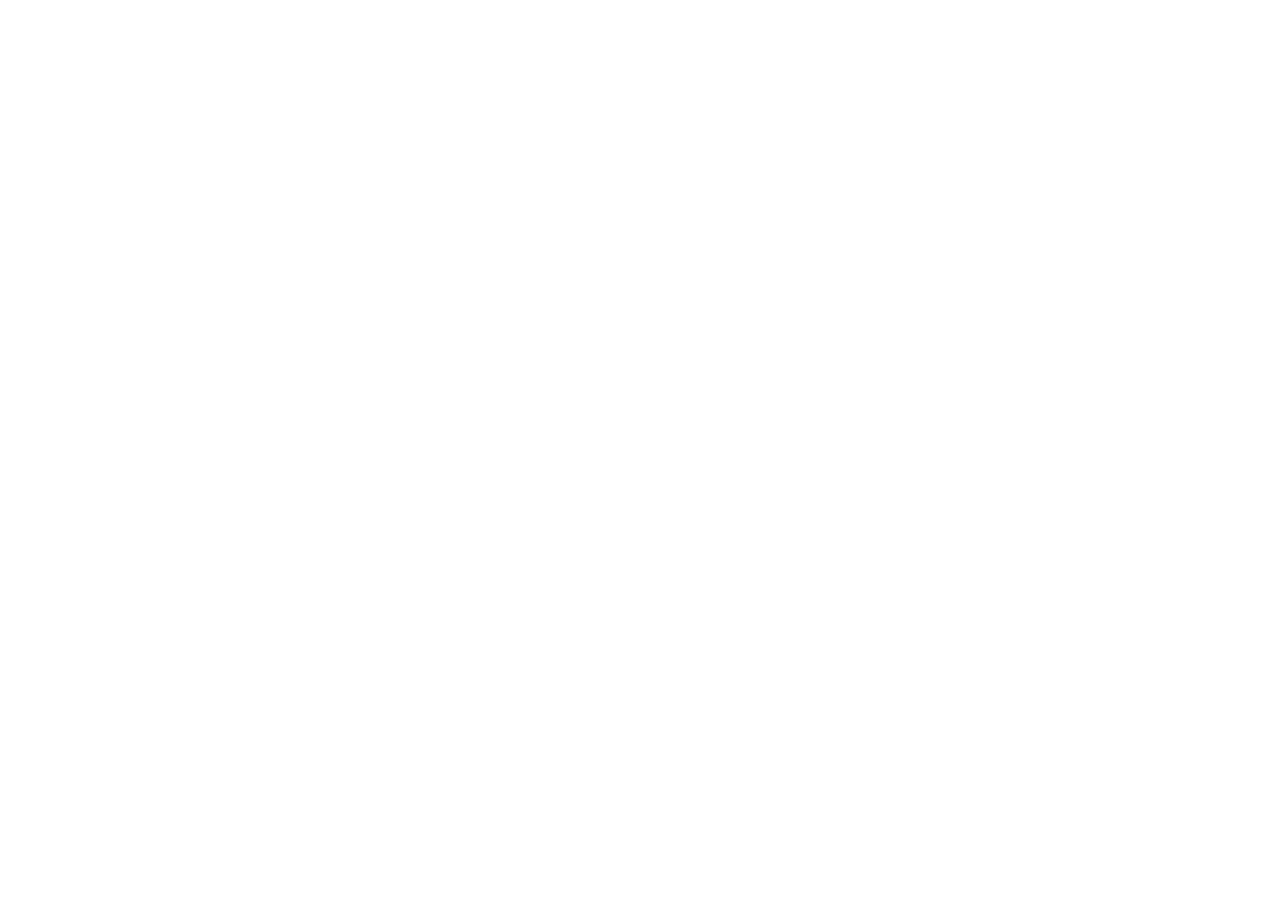
==== index.html @ 32f160f7 "added initial files and file structure" ====
<!DOCTYPE html>
<html lang="en">
<head>
    <meta charset="UTF-8">
    <meta name="viewport" content="width=device-width, initial-scale=1.0">
    <title>My First Blog</title>
</head>
<body>
    
</body>
</html>
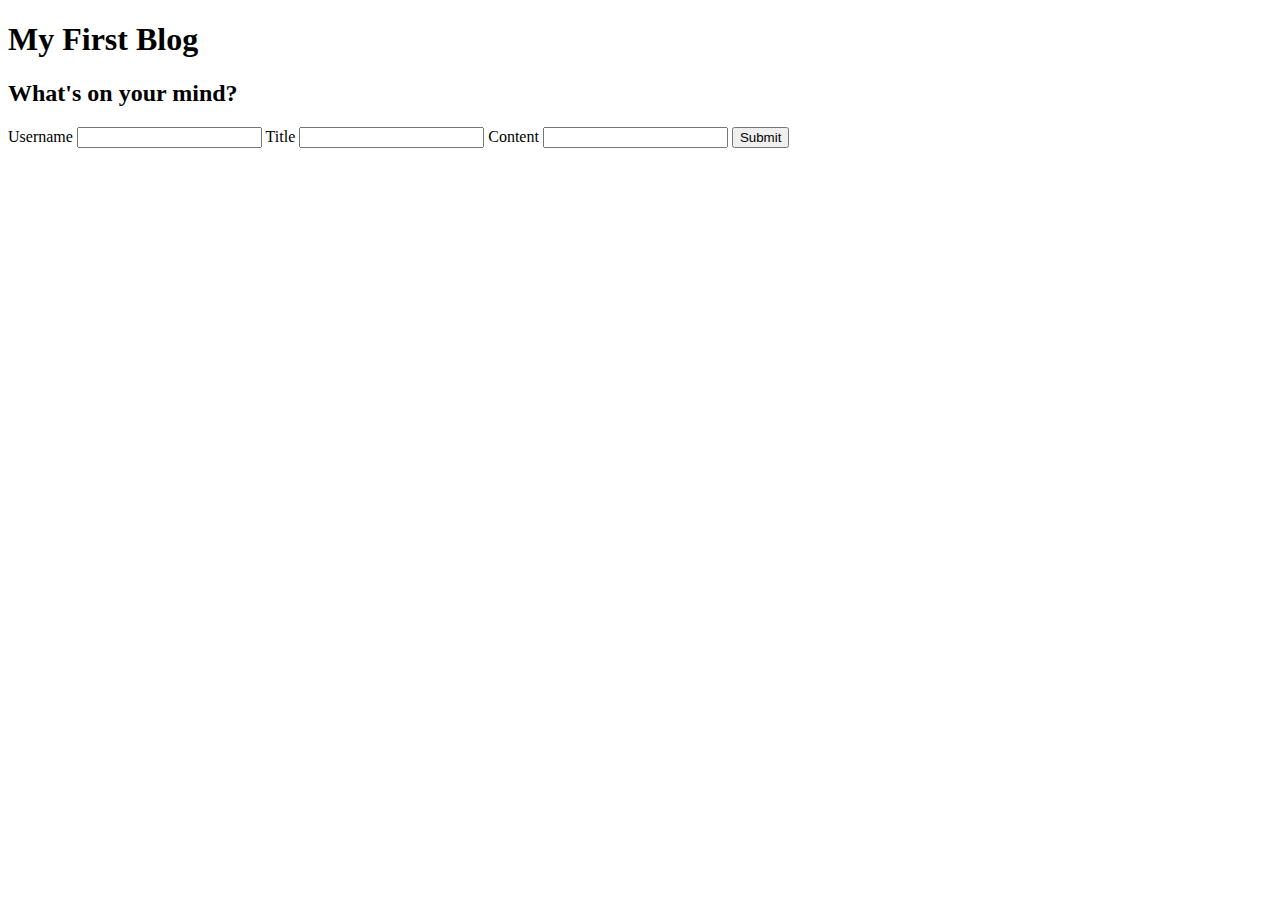
==== commit 7f18103c: "Added working js for localstorage and form transfer" ====
--- a/index.html
+++ b/index.html
@@ -6,6 +6,24 @@
     <title>My First Blog</title>
 </head>
 <body>
+
+    <header>
+        <h1>My First Blog</h1>
+    </header>
     
+    <h2>What's on your mind?</h2>
+    <form>
+        <label for="username">Username</label>
+        <input type="text" id="username" name="username">
+
+        <label for="title">Title</label>
+        <input type="text" id="title" name="title">
+        
+        <label for="content">Content</label>
+        <input type="text" id="content" name="content">
+
+       <button id="submit">Submit</button>
+    </form>
+<script src="./assets/js/form.js"></script>
 </body>
 </html>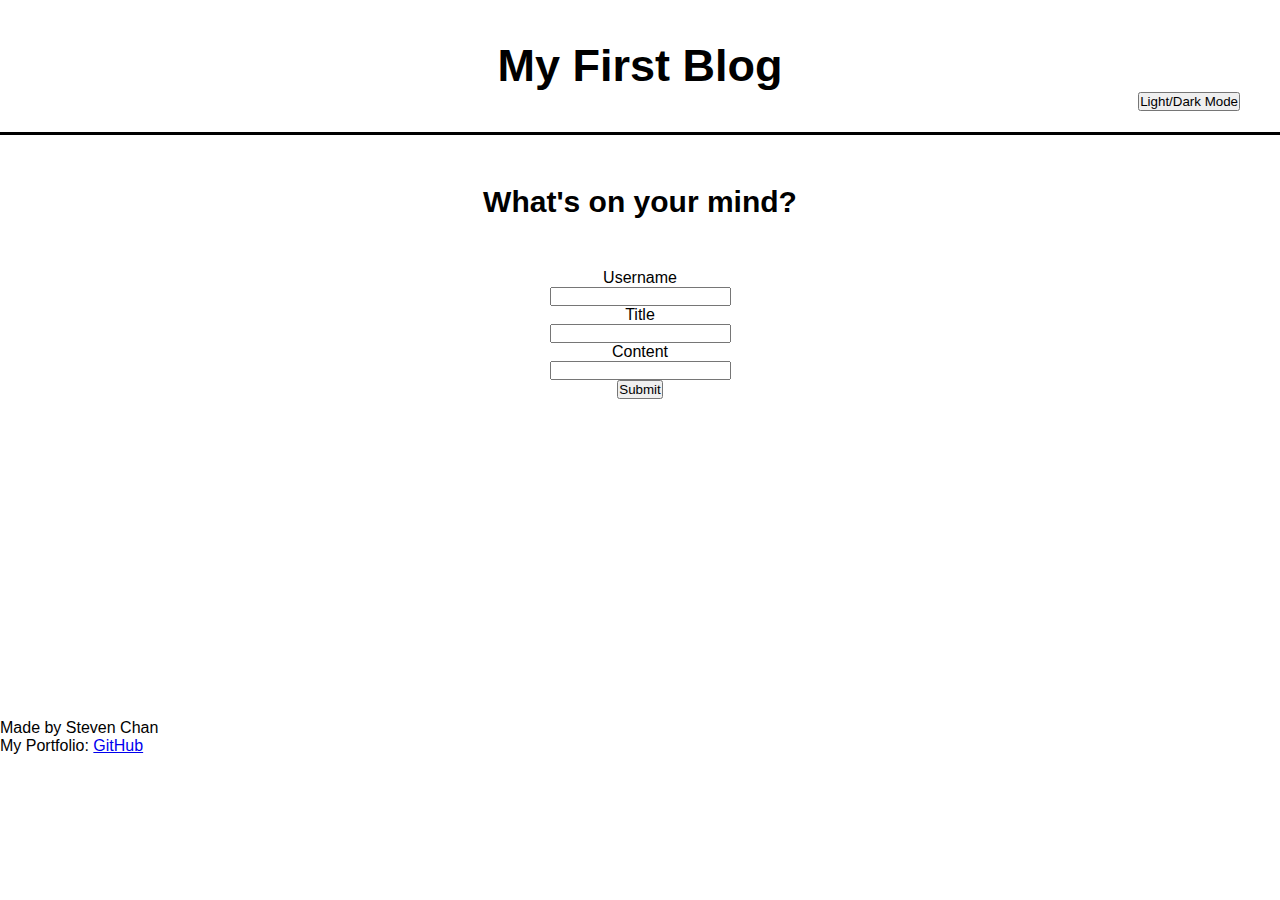
==== commit d20046a3: "Added some basic CSS styling to index.html" ====
--- a/index.html
+++ b/index.html
@@ -3,27 +3,40 @@
 <head>
     <meta charset="UTF-8">
     <meta name="viewport" content="width=device-width, initial-scale=1.0">
+    <link rel="stylesheet" href="./assets/css/form.css">
     <title>My First Blog</title>
 </head>
 <body>
 
-    <header>
+    <header class="header">
         <h1>My First Blog</h1>
+
+        <nav>
+            <button id="lightingmode">Light/Dark Mode</button>
+        </nav>
     </header>
     
     <h2>What's on your mind?</h2>
-    <form>
-        <label for="username">Username</label>
-        <input type="text" id="username" name="username">
 
-        <label for="title">Title</label>
-        <input type="text" id="title" name="title">
+    <main>
+        <form>
+            <label for="username">Username</label>
+            <input type="text" id="username" name="username">
+
+            <label for="title">Title</label>
+            <input type="text" id="title" name="title">
         
-        <label for="content">Content</label>
-        <input type="text" id="content" name="content">
+            <label for="content">Content</label>
+            <input type="text" id="content" name="content">
 
-       <button id="submit">Submit</button>
-    </form>
+            <button id="submit">Submit</button>
+        </form>
+    </main>
+
+    <footer>
+        <p>Made by Steven Chan</p>
+        <p>My Portfolio: <a href="https://github.com/SC-ltc">GitHub</a></p>
+    </footer>
 <script src="./assets/js/form.js"></script>
 </body>
 </html>--- a/assets/css/form.css
+++ b/assets/css/form.css
@@ -0,0 +1,40 @@
+* {
+    box-sizing: border-box;
+    padding: 0;
+    margin: 0;
+}
+
+body {
+    font-family: Arial, Helvetica, sans-serif
+}
+
+.header {
+    padding: 40px;
+    border-bottom: black solid 3px;
+}
+
+.header h1 {
+    text-align: center;
+    font-size: 45px;
+}
+
+.header nav {
+    float: right;
+}
+
+h2 {
+    font-size: 30px;
+    padding: 50px;
+    text-align: center;
+}
+
+main {
+    height: 50vh;
+}
+
+form {
+    display: flex;
+    flex-direction: column;
+    align-items: center;
+    justify-content: space-evenly;
+}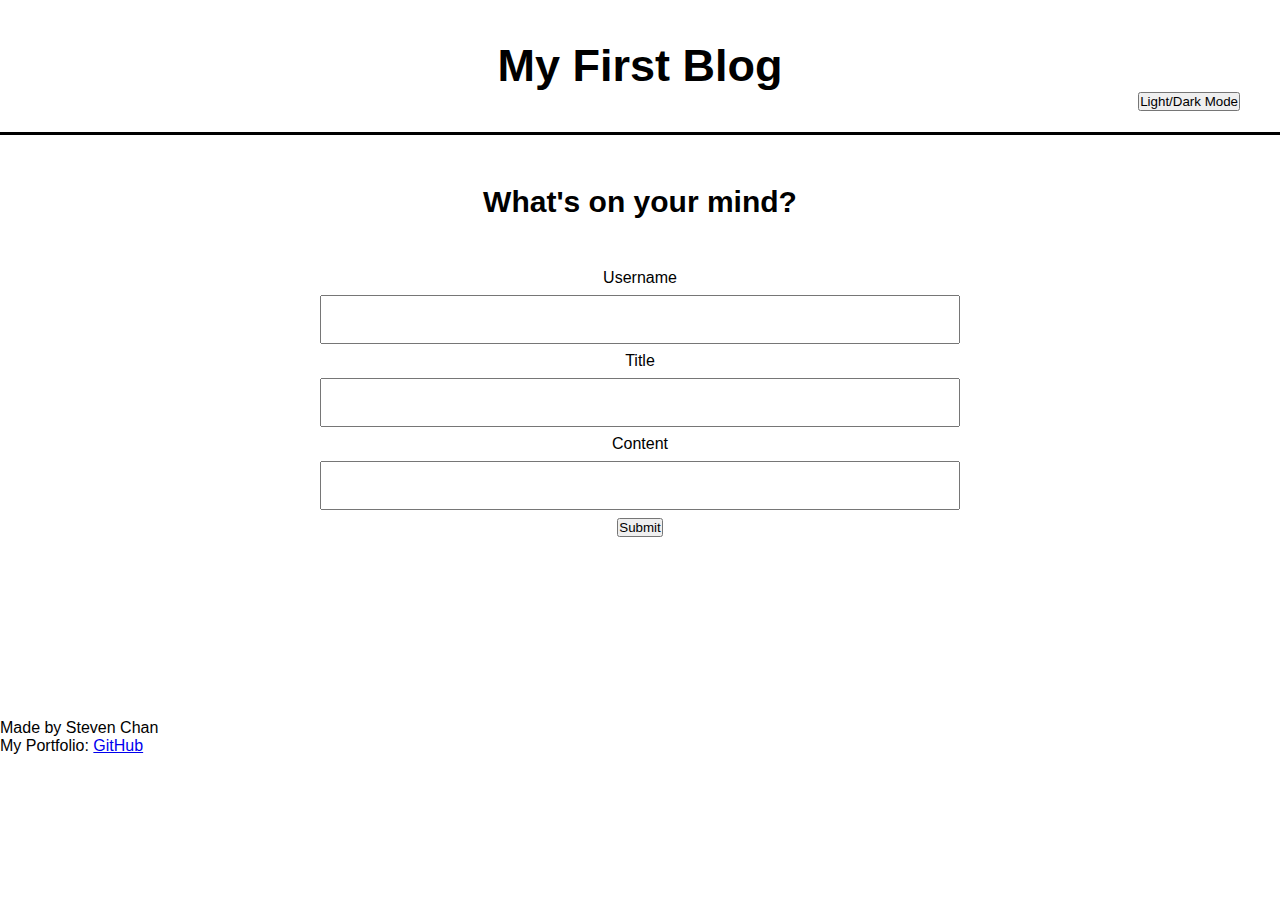
==== commit 7c9f86a5: "Corrected js logic so multiple blogs are saved and displayed on the blogs page" ====
--- a/index.html
+++ b/index.html
@@ -37,6 +37,7 @@
         <p>Made by Steven Chan</p>
         <p>My Portfolio: <a href="https://github.com/SC-ltc">GitHub</a></p>
     </footer>
+
 <script src="./assets/js/form.js"></script>
 </body>
 </html>--- a/assets/css/form.css
+++ b/assets/css/form.css
@@ -32,9 +32,18 @@
     height: 50vh;
 }
 
+
 form {
     display: flex;
     flex-direction: column;
     align-items: center;
     justify-content: space-evenly;
+}
+
+#username, #title, #content {
+    width: 50%;
+    padding: 12px 20px;
+    margin: 8px 20px;
+    box-sizing: border-box;
+    font-size: 18px;
 }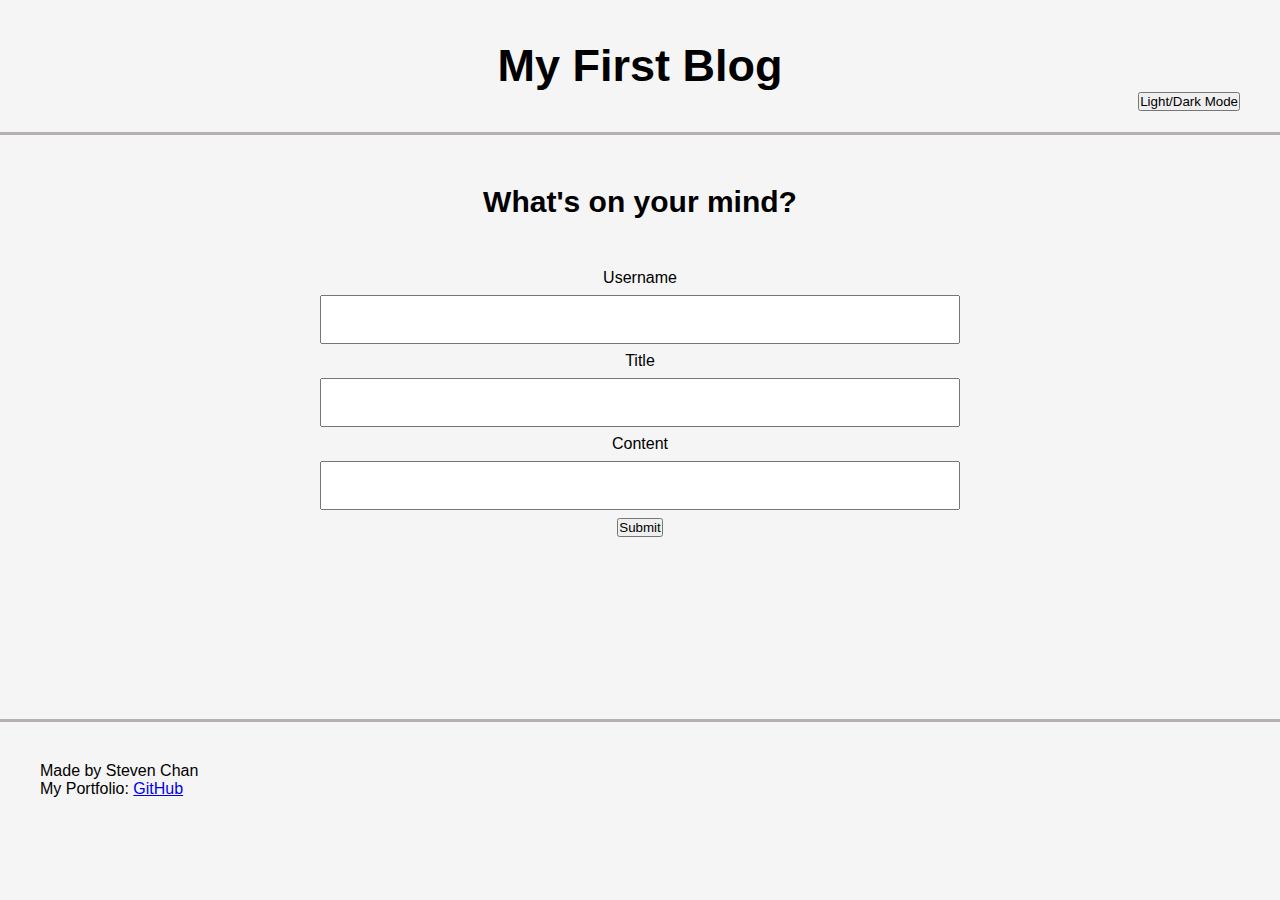
==== commit 2a98a935: "Added light and dark modes. Also added screenshots to the readme" ====
--- a/index.html
+++ b/index.html
@@ -4,9 +4,10 @@
     <meta charset="UTF-8">
     <meta name="viewport" content="width=device-width, initial-scale=1.0">
     <link rel="stylesheet" href="./assets/css/form.css">
+    <link rel="stylesheet" href="./assets/css/styles.css">
     <title>My First Blog</title>
 </head>
-<body>
+<body class="container light">
 
     <header class="header">
         <h1>My First Blog</h1>
@@ -33,11 +34,12 @@
         </form>
     </main>
 
-    <footer>
+    <footer class="footer">
         <p>Made by Steven Chan</p>
         <p>My Portfolio: <a href="https://github.com/SC-ltc">GitHub</a></p>
     </footer>
 
 <script src="./assets/js/form.js"></script>
+<script src="./assets/js/logic.js"></script>
 </body>
 </html>--- a/assets/css/form.css
+++ b/assets/css/form.css
@@ -10,7 +10,7 @@
 
 .header {
     padding: 40px;
-    border-bottom: black solid 3px;
+    border-bottom: rgba(93, 80, 80, 0.414)  solid 3px;
 }
 
 .header h1 {
--- a/assets/css/styles.css
+++ b/assets/css/styles.css
@@ -0,0 +1,18 @@
+/* Light mode */
+.light {
+    background-color: whitesmoke;
+    height: 100vh;
+    color: black;
+}
+
+/* Dark mode */
+.dark {
+    background-color: rgb(102, 94, 94);
+    height: 100vh;
+    color: rgb(211, 211, 211);
+}
+
+.footer {
+    padding: 40px;
+    border-top: rgba(93, 80, 80, 0.414) solid 3px;
+}